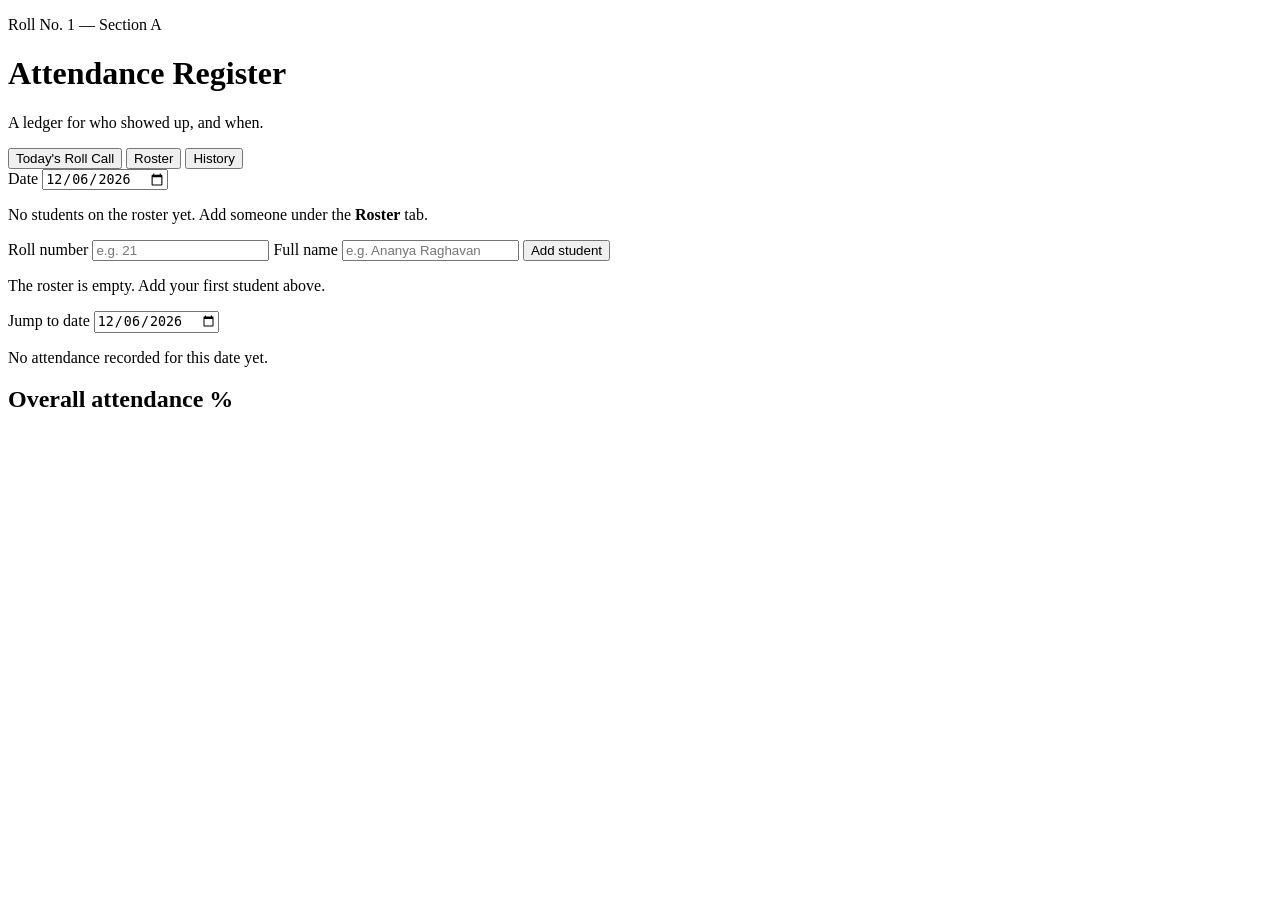
==== index.html @ e01019c4 "Create index.html" ====
<!DOCTYPE html>
<html lang="en">
<head>
<meta charset="UTF-8">
<meta name="viewport" content="width=device-width, initial-scale=1.0">
<title>Attendance Register</title>
<link rel="preconnect" href="https://fonts.googleapis.com">
<link href="https://fonts.googleapis.com/css2?family=Fraunces:opsz,wght@9..144,400..700&family=IBM+Plex+Mono:wght@400;500;600&family=Inter:wght@400;500;600&display=swap" rel="stylesheet">
<link rel="stylesheet" href="style.css">
</head>
<body>

  <div class="book">

    <!-- Cover / header -->
    <header class="cover">
      <p class="cover-label">Roll No. 1 &mdash; Section A</p>
      <h1 class="cover-title">Attendance Register</h1>
      <p class="cover-sub">A ledger for who showed up, and when.</p>
    </header>

    <!-- Tabs -->
    <nav class="tabs" role="tablist">
      <button class="tab is-active" data-tab="today" role="tab" aria-selected="true">Today's Roll Call</button>
      <button class="tab" data-tab="roster" role="tab" aria-selected="false">Roster</button>
      <button class="tab" data-tab="history" role="tab" aria-selected="false">History</button>
    </nav>

    <!-- TODAY'S ROLL CALL -->
    <section class="page is-active" id="page-today">

      <div class="page-toolbar">
        <label class="date-field">
          <span>Date</span>
          <input type="date" id="attendanceDate">
        </label>
        <div class="toolbar-stats" id="todaySummary"></div>
      </div>

      <div class="ledger" id="rollCallList">
        <!-- rows injected by script.js -->
      </div>

      <p class="empty-note" id="rollCallEmpty" hidden>
        No students on the roster yet. Add someone under the <strong>Roster</strong> tab.
      </p>
    </section>

    <!-- ROSTER -->
    <section class="page" id="page-roster">

      <form class="add-form" id="addStudentForm">
        <label class="field">
          <span>Roll number</span>
          <input type="text" id="newRoll" placeholder="e.g. 21" required>
        </label>
        <label class="field field-grow">
          <span>Full name</span>
          <input type="text" id="newName" placeholder="e.g. Ananya Raghavan" required>
        </label>
        <button type="submit" class="btn btn-ink">Add student</button>
      </form>

      <div class="ledger" id="rosterList">
        <!-- rows injected by script.js -->
      </div>

      <p class="empty-note" id="rosterEmpty" hidden>
        The roster is empty. Add your first student above.
      </p>
    </section>

    <!-- HISTORY -->
    <section class="page" id="page-history">

      <div class="page-toolbar">
        <label class="date-field">
          <span>Jump to date</span>
          <input type="date" id="historyDate">
        </label>
      </div>

      <div class="ledger" id="historyList">
        <!-- rows injected by script.js -->
      </div>

      <p class="empty-note" id="historyEmpty" hidden>
        No attendance recorded for this date yet.
      </p>

      <h2 class="section-heading">Overall attendance %</h2>
      <div class="ledger" id="percentList">
        <!-- rows injected by script.js -->
      </div>

    </section>

  </div>

  <div class="stamp-layer" id="stampLayer" aria-hidden="true"></div>

<script src="script.js"></script>
</body>
</html>
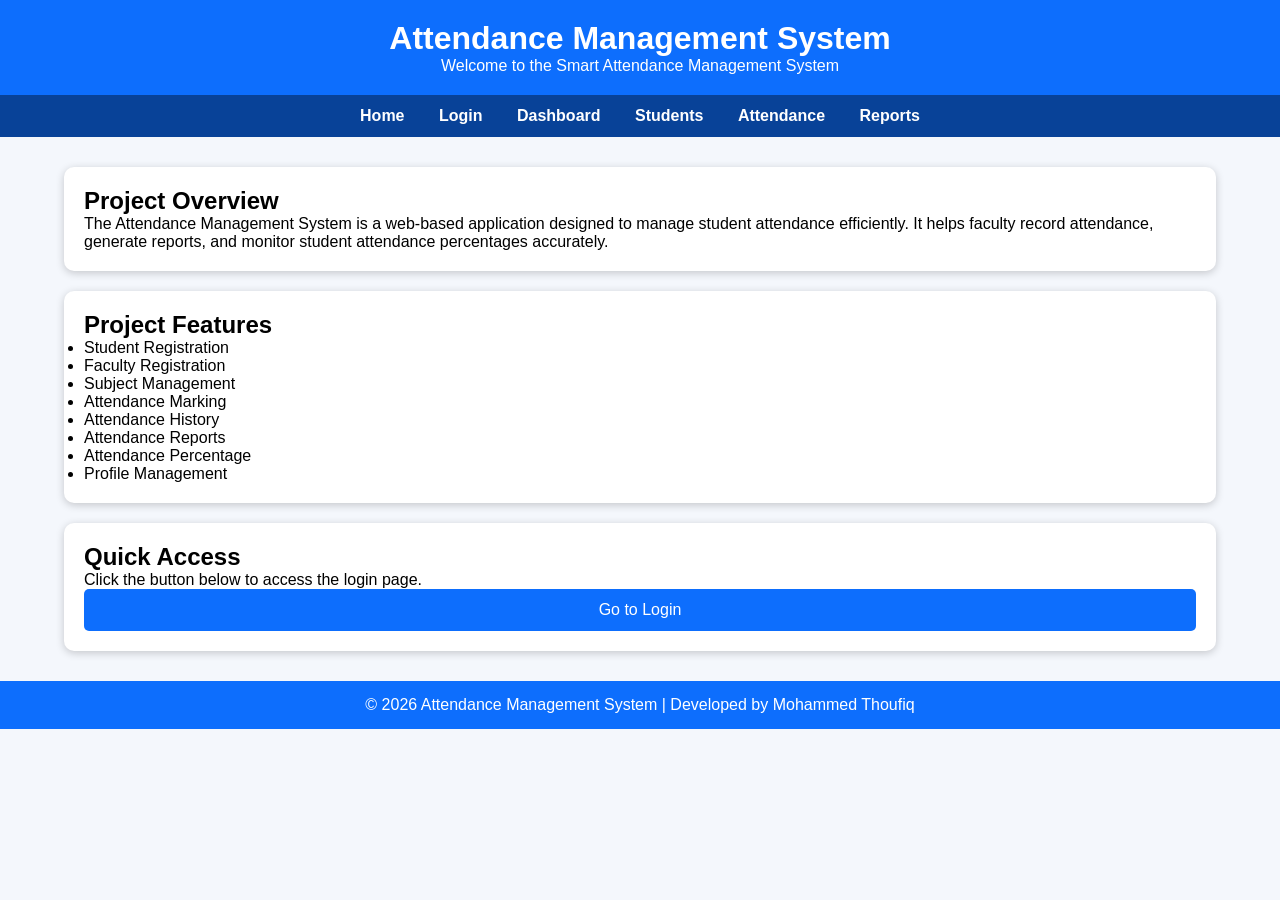
==== commit cf77d1f4: "Update index.html" ====
--- a/index.html
+++ b/index.html
@@ -1,104 +1,69 @@
 <!DOCTYPE html>
 <html lang="en">
 <head>
-<meta charset="UTF-8">
-<meta name="viewport" content="width=device-width, initial-scale=1.0">
-<title>Attendance Register</title>
-<link rel="preconnect" href="https://fonts.googleapis.com">
-<link href="https://fonts.googleapis.com/css2?family=Fraunces:opsz,wght@9..144,400..700&family=IBM+Plex+Mono:wght@400;500;600&family=Inter:wght@400;500;600&display=swap" rel="stylesheet">
-<link rel="stylesheet" href="style.css">
+    <meta charset="UTF-8">
+    <meta name="viewport" content="width=device-width, initial-scale=1.0">
+    <title>Attendance Management System</title>
+    <link rel="stylesheet" href="style.css">
 </head>
 <body>
 
-  <div class="book">
+<header>
+    <h1>Attendance Management System</h1>
+    <p>Welcome to the Smart Attendance Management System</p>
+</header>
 
-    <!-- Cover / header -->
-    <header class="cover">
-      <p class="cover-label">Roll No. 1 &mdash; Section A</p>
-      <h1 class="cover-title">Attendance Register</h1>
-      <p class="cover-sub">A ledger for who showed up, and when.</p>
-    </header>
+<nav>
+    <a href="index.html">Home</a>
+    <a href="login.html">Login</a>
+    <a href="dashboard.html">Dashboard</a>
+    <a href="studentregistration.html">Students</a>
+    <a href="attendance.html">Attendance</a>
+    <a href="report.html">Reports</a>
+</nav>
 
-    <!-- Tabs -->
-    <nav class="tabs" role="tablist">
-      <button class="tab is-active" data-tab="today" role="tab" aria-selected="true">Today's Roll Call</button>
-      <button class="tab" data-tab="roster" role="tab" aria-selected="false">Roster</button>
-      <button class="tab" data-tab="history" role="tab" aria-selected="false">History</button>
-    </nav>
+<div class="container">
 
-    <!-- TODAY'S ROLL CALL -->
-    <section class="page is-active" id="page-today">
+    <div class="card">
+        <h2>Project Overview</h2>
+        <p>
+            The Attendance Management System is a web-based application
+            designed to manage student attendance efficiently. It helps
+            faculty record attendance, generate reports, and monitor
+            student attendance percentages accurately.
+        </p>
+    </div>
 
-      <div class="page-toolbar">
-        <label class="date-field">
-          <span>Date</span>
-          <input type="date" id="attendanceDate">
-        </label>
-        <div class="toolbar-stats" id="todaySummary"></div>
-      </div>
+    <div class="card">
+        <h2>Project Features</h2>
+        <ul>
+            <li>Student Registration</li>
+            <li>Faculty Registration</li>
+            <li>Subject Management</li>
+            <li>Attendance Marking</li>
+            <li>Attendance History</li>
+            <li>Attendance Reports</li>
+            <li>Attendance Percentage</li>
+            <li>Profile Management</li>
+        </ul>
+    </div>
 
-      <div class="ledger" id="rollCallList">
-        <!-- rows injected by script.js -->
-      </div>
+    <div class="card">
+        <h2>Quick Access</h2>
+        <p>
+            Click the button below to access the login page.
+        </p>
 
-      <p class="empty-note" id="rollCallEmpty" hidden>
-        No students on the roster yet. Add someone under the <strong>Roster</strong> tab.
-      </p>
-    </section>
+        <a href="login.html">
+            <button>Go to Login</button>
+        </a>
+    </div>
 
-    <!-- ROSTER -->
-    <section class="page" id="page-roster">
+</div>
 
-      <form class="add-form" id="addStudentForm">
-        <label class="field">
-          <span>Roll number</span>
-          <input type="text" id="newRoll" placeholder="e.g. 21" required>
-        </label>
-        <label class="field field-grow">
-          <span>Full name</span>
-          <input type="text" id="newName" placeholder="e.g. Ananya Raghavan" required>
-        </label>
-        <button type="submit" class="btn btn-ink">Add student</button>
-      </form>
+<footer>
+    <p>© 2026 Attendance Management System | Developed by Mohammed Thoufiq</p>
+</footer>
 
-      <div class="ledger" id="rosterList">
-        <!-- rows injected by script.js -->
-      </div>
-
-      <p class="empty-note" id="rosterEmpty" hidden>
-        The roster is empty. Add your first student above.
-      </p>
-    </section>
-
-    <!-- HISTORY -->
-    <section class="page" id="page-history">
-
-      <div class="page-toolbar">
-        <label class="date-field">
-          <span>Jump to date</span>
-          <input type="date" id="historyDate">
-        </label>
-      </div>
-
-      <div class="ledger" id="historyList">
-        <!-- rows injected by script.js -->
-      </div>
-
-      <p class="empty-note" id="historyEmpty" hidden>
-        No attendance recorded for this date yet.
-      </p>
-
-      <h2 class="section-heading">Overall attendance %</h2>
-      <div class="ledger" id="percentList">
-        <!-- rows injected by script.js -->
-      </div>
-
-    </section>
-
-  </div>
-
-  <div class="stamp-layer" id="stampLayer" aria-hidden="true"></div>
-
-<script src="script.js"></script>
 </body>
 </html>
--- a/style.css
+++ b/style.css
@@ -0,0 +1,139 @@
+/* ===========================
+   Attendance Management System
+   style.css
+=========================== */
+
+*{
+    margin:0;
+    padding:0;
+    box-sizing:border-box;
+    font-family:Arial, Helvetica, sans-serif;
+}
+
+body{
+    background:#f4f7fc;
+}
+
+/* Header */
+header{
+    background:#0d6efd;
+    color:#fff;
+    padding:20px;
+    text-align:center;
+}
+
+/* Navigation */
+nav{
+    background:#084298;
+    padding:12px;
+    text-align:center;
+}
+
+nav a{
+    color:white;
+    text-decoration:none;
+    margin:15px;
+    font-weight:bold;
+}
+
+nav a:hover{
+    color:yellow;
+}
+
+/* Container */
+.container{
+    width:90%;
+    margin:30px auto;
+}
+
+/* Cards */
+.card{
+    background:white;
+    padding:20px;
+    border-radius:10px;
+    box-shadow:0 2px 8px rgba(0,0,0,0.2);
+    margin-bottom:20px;
+}
+
+/* Login Form */
+.login-container{
+    width:400px;
+    margin:70px auto;
+    background:white;
+    padding:25px;
+    border-radius:10px;
+    box-shadow:0 2px 10px rgba(0,0,0,0.3);
+}
+
+.login-container h2{
+    text-align:center;
+    color:#0d6efd;
+    margin-bottom:20px;
+}
+
+input,select{
+    width:100%;
+    padding:10px;
+    margin:10px 0;
+    border:1px solid #ccc;
+    border-radius:5px;
+}
+
+button{
+    width:100%;
+    padding:12px;
+    background:#0d6efd;
+    color:white;
+    border:none;
+    border-radius:5px;
+    font-size:16px;
+    cursor:pointer;
+}
+
+button:hover{
+    background:#084298;
+}
+
+/* Table */
+table{
+    width:100%;
+    border-collapse:collapse;
+    margin-top:20px;
+}
+
+table,th,td{
+    border:1px solid #ddd;
+}
+
+th{
+    background:#0d6efd;
+    color:white;
+}
+
+th,td{
+    padding:12px;
+    text-align:center;
+}
+
+/* Dashboard Cards */
+.dashboard{
+    display:grid;
+    grid-template-columns:repeat(4,1fr);
+    gap:20px;
+}
+
+.dashboard .box{
+    background:white;
+    padding:20px;
+    text-align:center;
+    border-radius:10px;
+    box-shadow:0 2px 8px rgba(0,0,0,0.2);
+}
+
+footer{
+    margin-top:30px;
+    background:#0d6efd;
+    color:white;
+    text-align:center;
+    padding:15px;
+}
